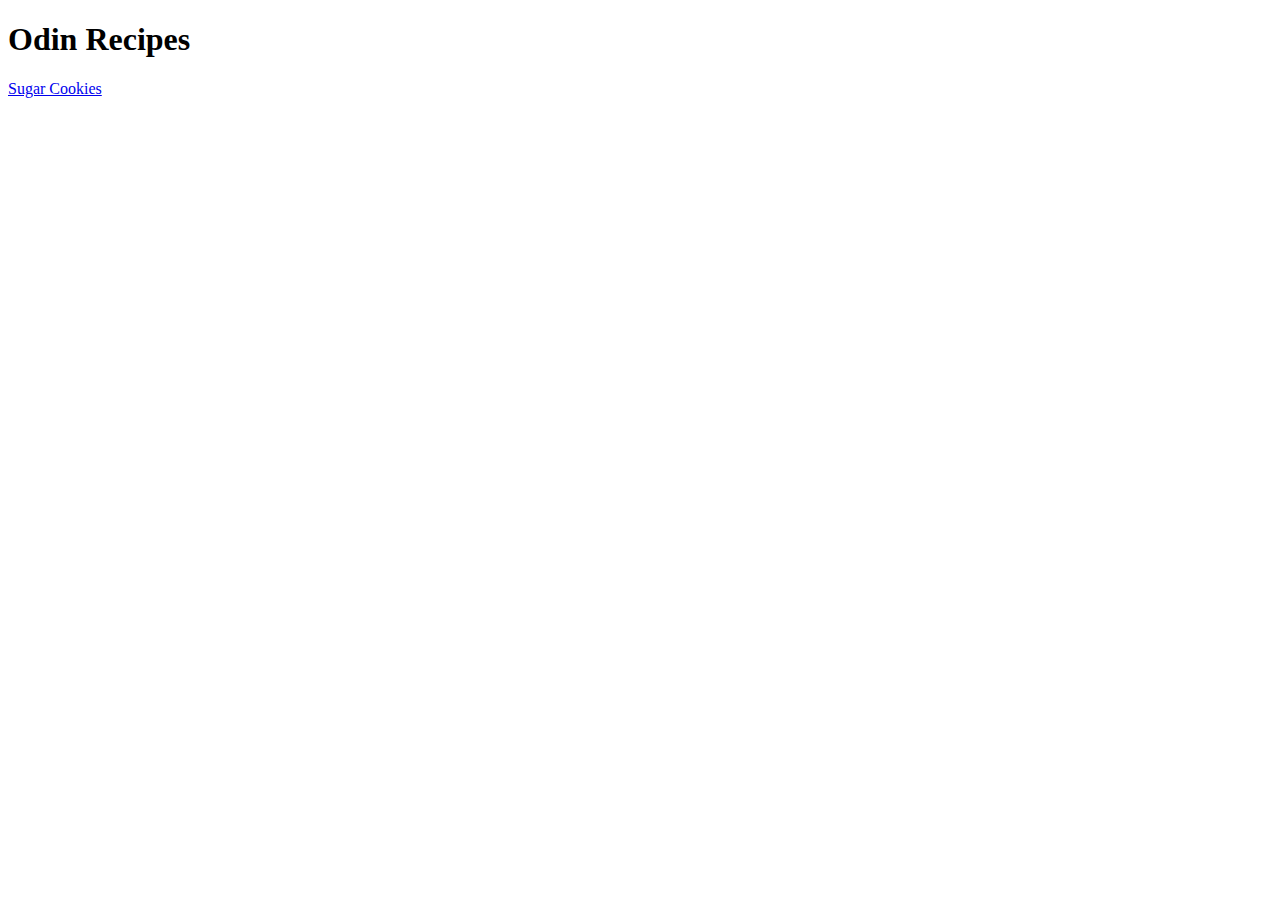
==== index.html @ f1622523 "Create sugar cookie page" ====
<!DOCTYPE html>
<html lang="en">
<head>
    <meta charset="UTF-8">
    <meta name="viewport" content="width=device-width, initial-scale=1.0">
    <title>Odin Recipes</title>
</head>
<body>
    <h1>Odin Recipes</h1>
    <a href="./recipes/sugarcookies.html">Sugar Cookies</a>
    
</body>
</html>
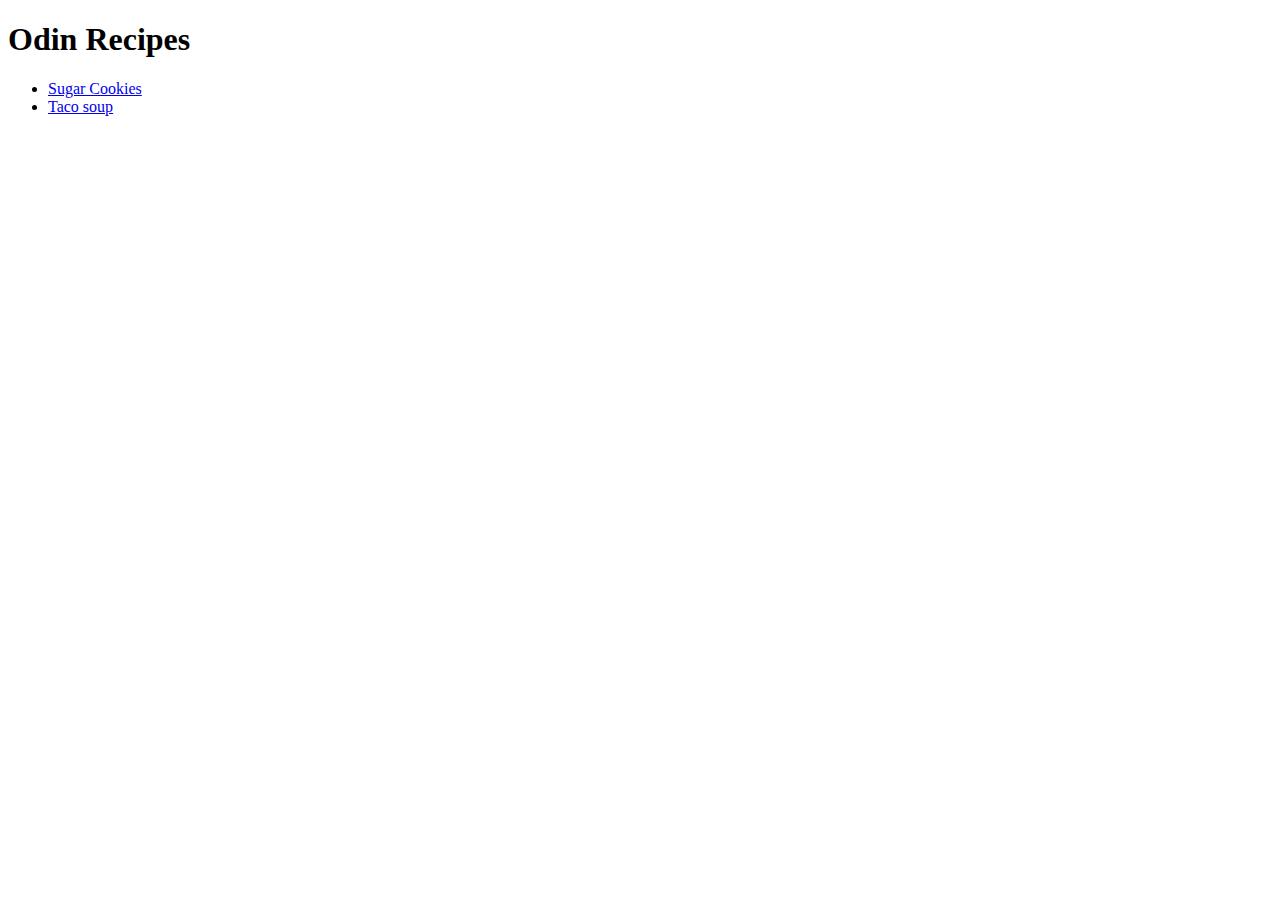
==== commit 4912dd74: "Create tacosoup page" ====
--- a/index.html
+++ b/index.html
@@ -7,7 +7,10 @@
 </head>
 <body>
     <h1>Odin Recipes</h1>
-    <a href="./recipes/sugarcookies.html">Sugar Cookies</a>
+    <ul>
+        <li><a href="./recipes/sugarcookies.html">Sugar Cookies</a></li>
+        <li><a href="./recipes/tacosoup.html">Taco soup</a></li>
+    </ul>
     
 </body>
 </html>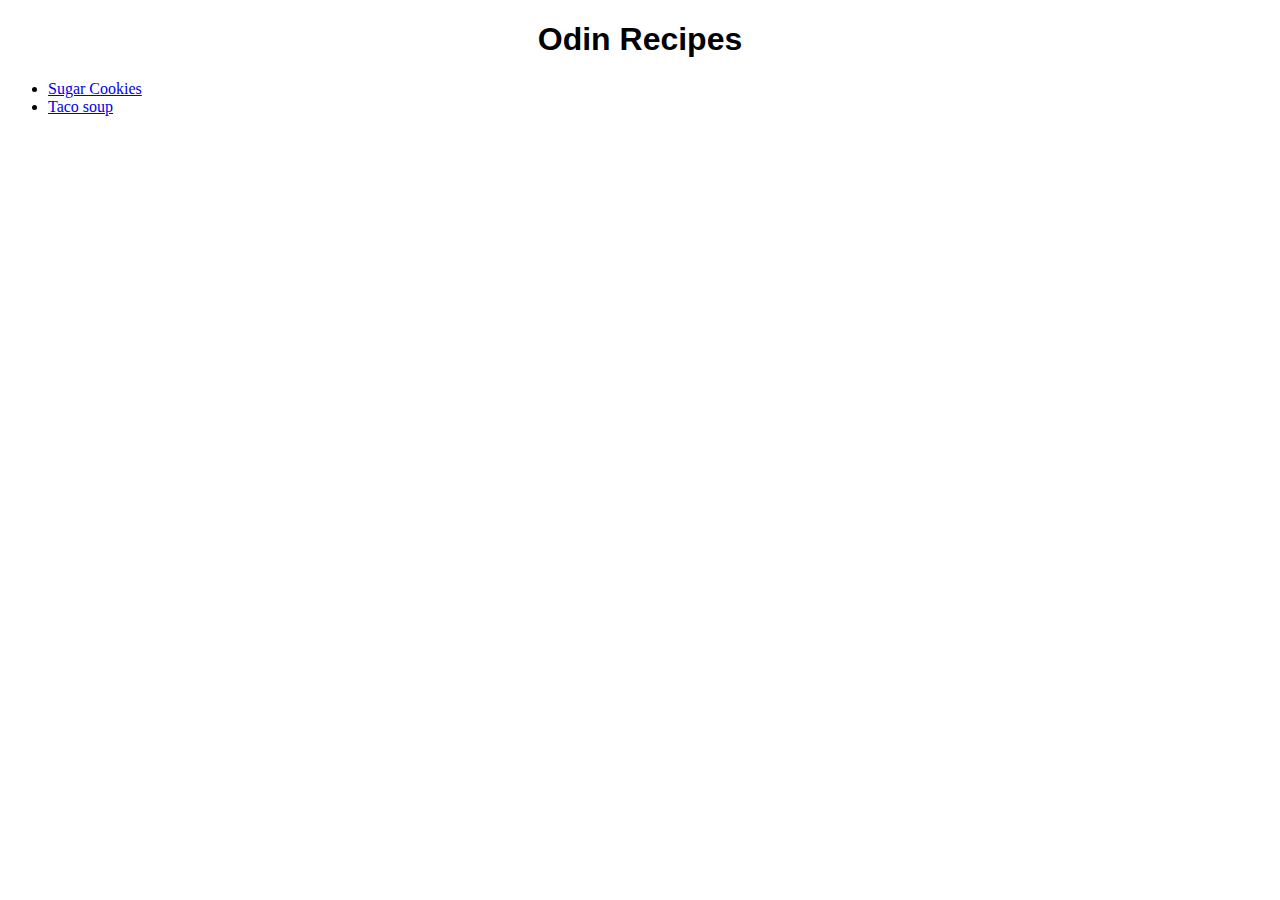
==== commit ab204d84: "Add style.css to all pages" ====
--- a/index.html
+++ b/index.html
@@ -4,6 +4,7 @@
     <meta charset="UTF-8">
     <meta name="viewport" content="width=device-width, initial-scale=1.0">
     <title>Odin Recipes</title>
+    <link rel="stylesheet" href="style.css">
 </head>
 <body>
     <h1>Odin Recipes</h1>
--- a/style.css
+++ b/style.css
@@ -0,0 +1,4 @@
+h1 {
+    text-align: center;
+    font-family: fantasy,sans-serif;
+}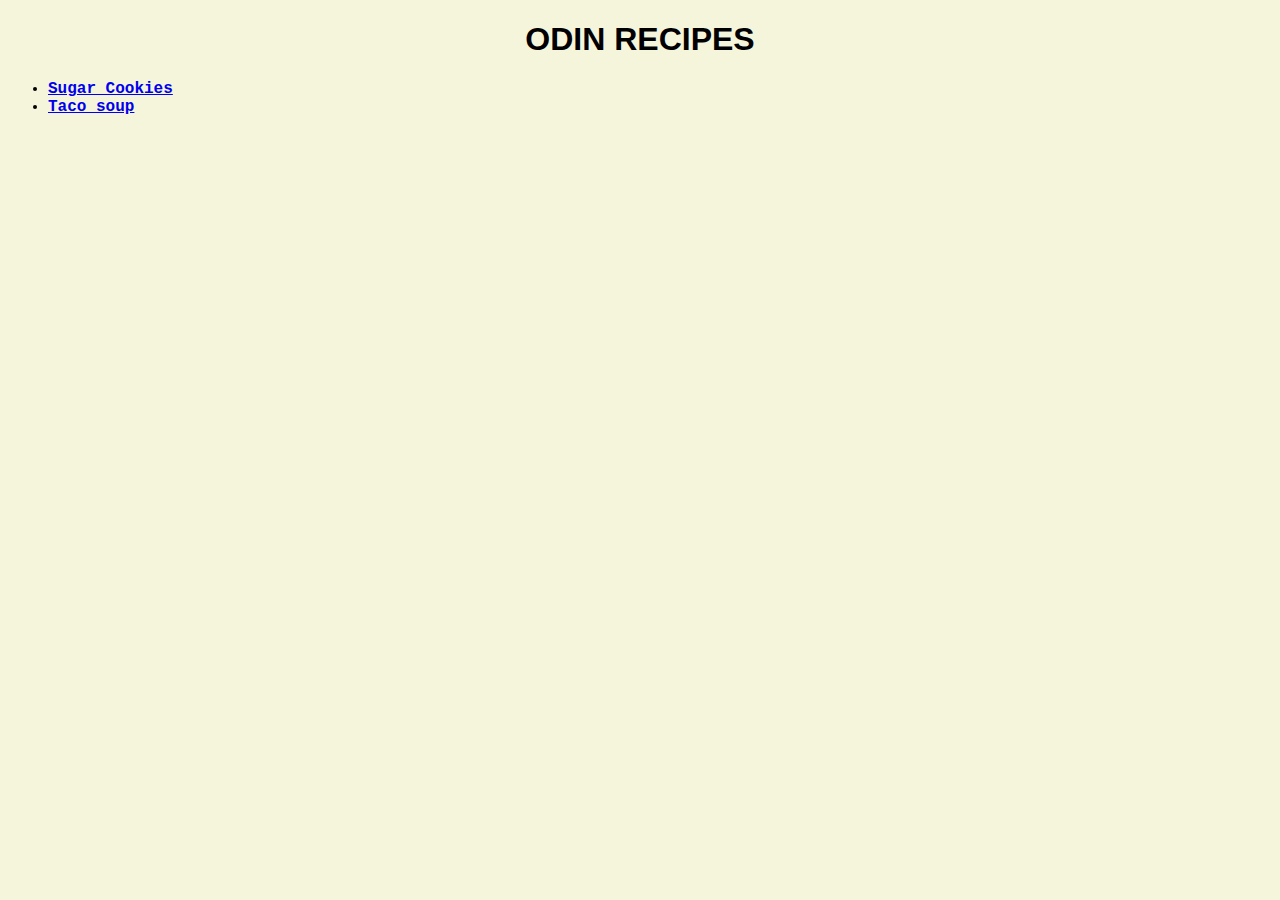
==== commit 790ac43e: "Add background color to the page" ====
--- a/index.html
+++ b/index.html
@@ -8,7 +8,7 @@
 </head>
 <body>
     <h1>Odin Recipes</h1>
-    <ul>
+    <ul class="recipes" text-align="center">
         <li><a href="./recipes/sugarcookies.html">Sugar Cookies</a></li>
         <li><a href="./recipes/tacosoup.html">Taco soup</a></li>
     </ul>
--- a/style.css
+++ b/style.css
@@ -1,4 +1,13 @@
 h1 {
     text-align: center;
     font-family: fantasy,sans-serif;
+    text-transform: uppercase;
+}
+.recipes {
+    font-family:"Courier New", sans-serif;
+    font-weight: bold;
+
+}
+body {
+    background-color: beige;
 }